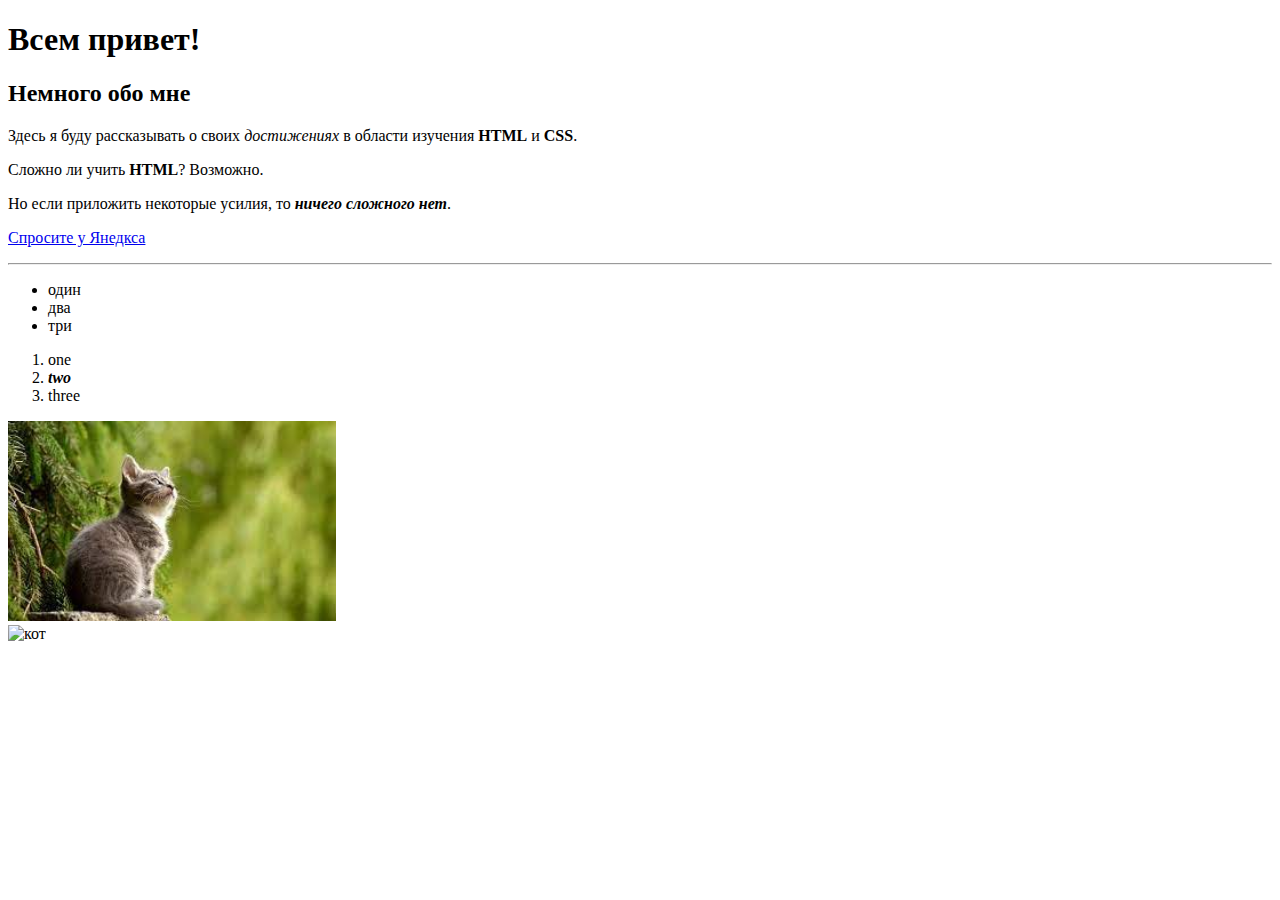
==== Seminar_2/index_1.html @ 5b6664ce "create init" ====
<!DOCTYPE html>
<html lang="en">
<head>
    <meta charset="UTF-8">
    <meta http-equiv="X-UA-Compatible" content="IE=edge">
    <meta name="viewport" content="width=device-width, initial-scale=1.0">
    <title>Document</title>
    <link rel="stylesheet" href="styles/style-1.css">
</head>
<body>
    <h1>Всем привет!</h1>
    <h2>Немного обо мне</h2>
    <p>Здесь я буду рассказывать о своих <i>достижениях</i>
        в области изучения <b>HTML</b> и <b>CSS</b>.
    </p>
    <p>Сложно ли учить <b>HTML</b>? Возможно.
    </p>
    <p>Но если приложить некоторые усилия, то <b><i>ничего сложного нет</i></b>.
    </p>
    <p>
        <a href="https://yandex.ru">Спросите у Янедкса</a>
    </p>
    <hr>
    <!-- <strong>жирный</strong>
    <b>тоже жирный</b>
    <i>курсив</i>
    <em>курсив такой же</em> -->
    <ul>
        <li>один</li>
        <li>два</li>
        <li>три</li>
    </ul>
    <ol>
        <li>one</li>
        <li>
            <i>
                <b>
                    two
                </b>
            </i>
        </li>
        <li>three</li>
    </ol>
    <img src="images/cat.jpeg" alt="кот" class="cat1"><br>
    <img src="https://www.daysoftheyear.com/cdn-cgi/image/dpr=1%2Cf=auto%2Cfit=cover%2Cheight=650%2Cq=70%2Csharpen=1%2Cwidth=956/wp-content/uploads/international-cat-day1-scaled.jpg" 
    alt="кот" class="cat2">

</body>
</html>
---- Seminar_2/styles/style-1.css ----
.cat1 {
    height: 200px;
}

.cat2 {
    width: 328px;
}
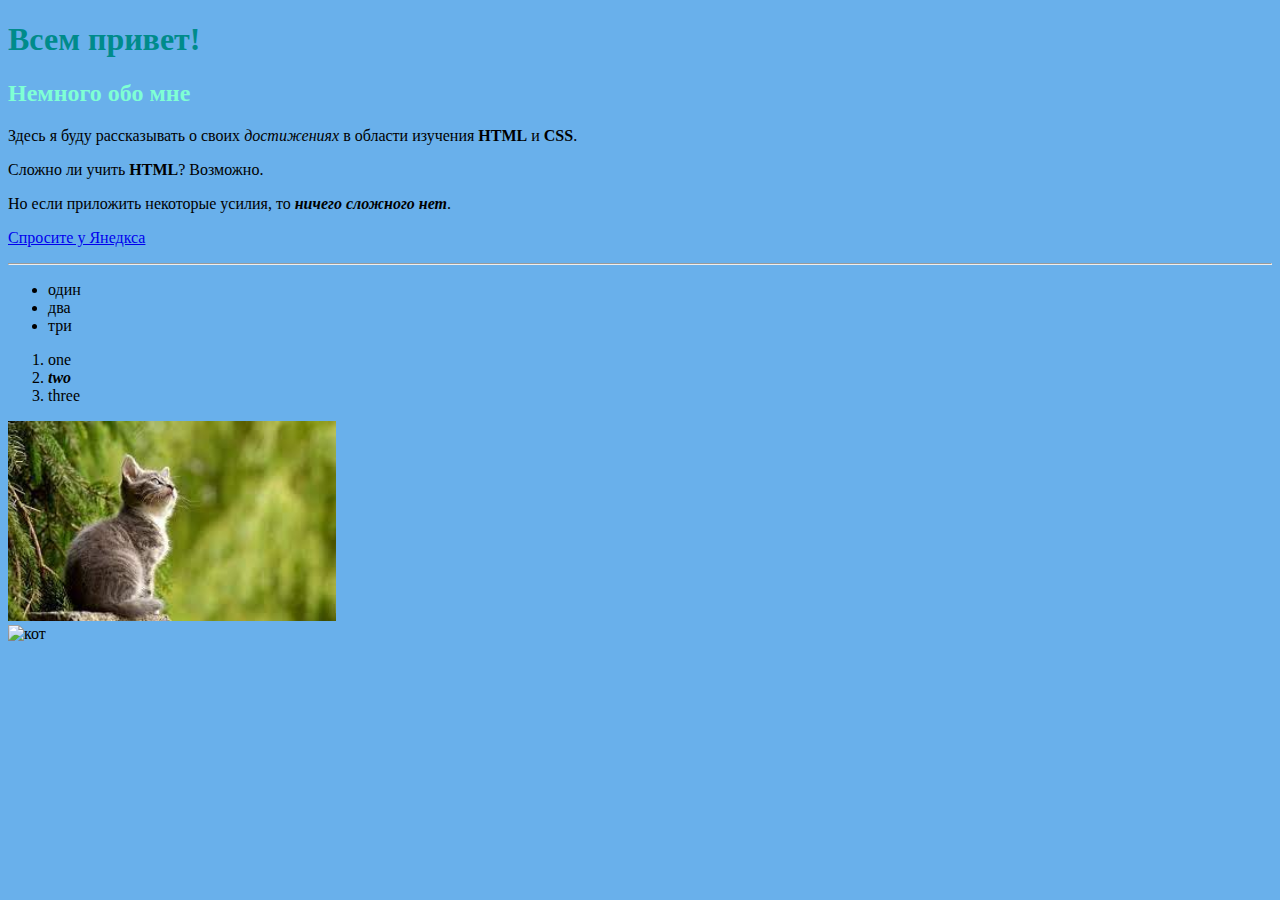
==== commit 16e8e5ed: "correct" ====
--- a/Seminar_2/index_1.html
+++ b/Seminar_2/index_1.html
@@ -8,8 +8,8 @@
     <link rel="stylesheet" href="styles/style-1.css">
 </head>
 <body>
-    <h1>Всем привет!</h1>
-    <h2>Немного обо мне</h2>
+    <h1 class="mainHeader">Всем привет!</h1>
+    <h2 class="secondHeader">Немного обо мне</h2>
     <p>Здесь я буду рассказывать о своих <i>достижениях</i>
         в области изучения <b>HTML</b> и <b>CSS</b>.
     </p>
--- a/Seminar_2/styles/style-1.css
+++ b/Seminar_2/styles/style-1.css
@@ -4,4 +4,16 @@
 
 .cat2 {
     width: 328px;
+}
+
+body {
+    background: rgb(105, 176, 235);
+}
+
+.mainHeader {
+    color: darkcyan;
+}
+
+.secondHeader {
+    color: aquamarine;
 }